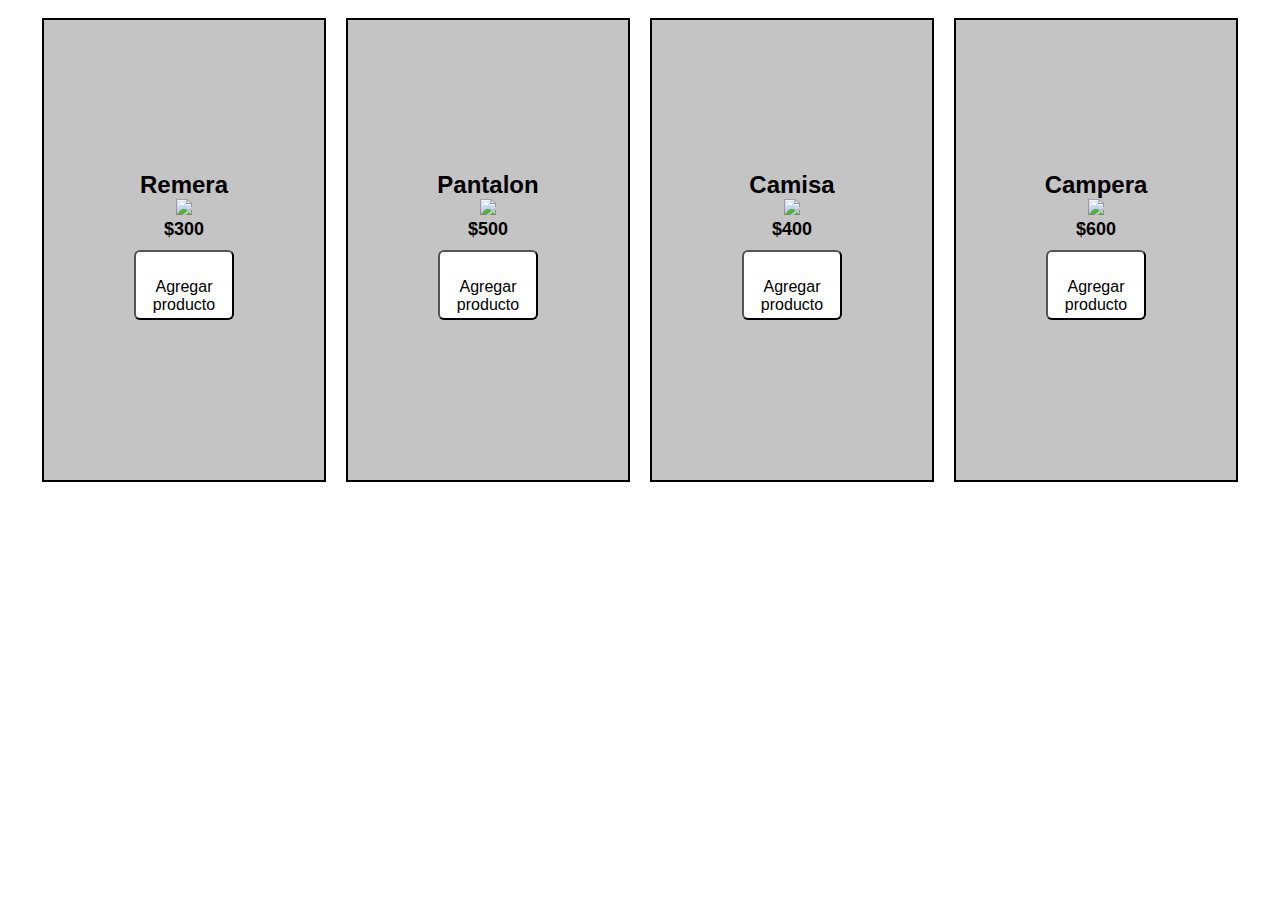
==== events-desafio/index.html @ 1bc14422 "events" ====
<!DOCTYPE html>
<html>
<head>
    <meta charset="UTF-8">
    <meta http-equiv="X-UA-Compatible" content="IE=edge">
    <meta name="viewport" content="width=device-width, initial-scale=1.0">
    <link rel="stylesheet" href="style.css">
    <title>DOM</title>
</head>
<body>
<section id="seccion-productos">
    <div id="modal-container" class="modal-container">
        <div id="modal" class="my-modal">
            <img class="cart" src="./img/shopping-cart-icon-vector-free-download-3.jpg" alt="">
            <h2>Producto agregado al carrito!</h2>
            <button id="modal-close" class="btn btn-success"><p>Continuar comprando</p></button>
            <button id="end-buy" class="btn btn-success"> <p>Ver el total</p></button> 
        </div>
    </div>
    <div id="modal-container-2" class="modal-container-2">
        <div id="modal-2" class="my-modal-2">
            <button id="btn2">Cerrar</button>
        </div>
    </div>
</section>
<script src="app.js"></script>
</body>
</html>
---- events-desafio/style.css ----
body{
    font-family: Arial, Helvetica, sans-serif;
}
section{
    display:flex;
    flex-direction: row;
    justify-content: center;

}
article{
    display: flex;
    flex-direction: column;
    justify-content: center;
    align-items: center;
    text-align: center;
    margin: 10px;
    width: 280px;
    height: 460px;
    border: 2px solid black;
    background-color: rgb(196, 196, 196);
}
h1{
    margin: 0px;
    font-size: 24px}
.imagen{
width: 200px;
height: 300px;
}
button{
    border-radius: 6px;
    text-align: center;
    margin: 0px;
    padding: 0px;
    width: 100px;
    height: 70px;
    background-color: rgb(243, 246, 247);
}
p{
    font-family: Arial, Helvetica, sans-serif;
    color: black;
    font-size: 16px ;
}
.modal-container {
    background-color: rgba(0, 0, 0, 0.3);
    width: 100%;
    height: auto;
    position: fixed;
    inset: 0;
    display: flex;
    justify-content: center;
    align-items: center;
    opacity: 0;
    visibility: hidden;
    transition: all .3s ease-in-out;
}
.my-modal {
    display: flex;
    flex-direction: column;
    justify-content: center;
    align-items: center;
    width: 450px;
    height: 320px;
    background-color: rgb(0, 128, 0);
    padding: 10px;
    border-radius: 20px;
    color: white;
}
.modal-container-active {
    opacity: 1;
    visibility: visible;
}
#modal-close{
    margin: 8px;
    font-size: 16px;
    color: white;
    background-color: rgba(13, 236, 13, 0.555);
}
h2{
    font-size: 18px;
    margin: 0px;
    font-family: Arial, Helvetica, sans-serif;
}
.cart{
    width: 160px;
}
.finish{
    background-color: red;
}
#btn1{
    margin: 10px;
    font-size: 16px;
    padding: 10px;
    border-radius: 6px;
background-color: white;
}
#btn2{
    margin: 10px;
    font-size: 16px;
    padding: 10px;
    border-radius: 6px;
background-color: white;
}
.modal-container-2 {
    background-color: rgba(0, 0, 0, 0.3);
    width: 100%;
    height: auto;
    position: fixed;
    inset: 0;
    display: flex;
    justify-content: center;
    align-items: center;
    opacity: 0;
    visibility: hidden;
    transition: all .3s ease-in-out;
}
.my-modal-2 {
    display: flex;
    flex-direction: column;
    justify-content: center;
    align-items: center;
    width: 450px;
    height: 320px;
    background-color: rgb(0, 128, 0);
    padding: 10px;
    border-radius: 20px;
    color: white;
}
.modal-container-active-2 {
    opacity: 1;
    visibility: visible;
}
#modal-close{
    margin: 8px;
    font-size: 16px;
    color: white;
    background-color: rgba(13, 236, 13, 0.555);
}
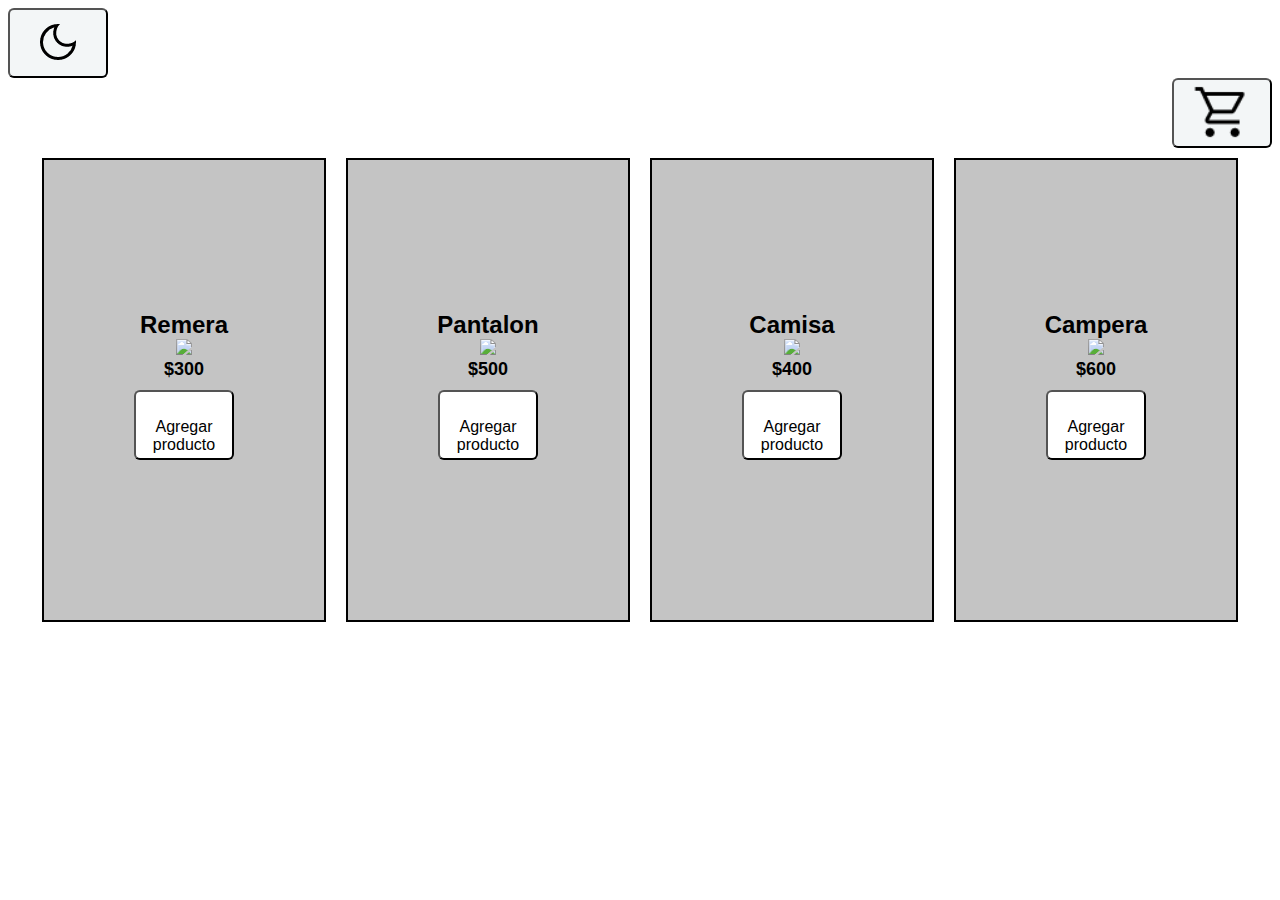
==== commit 92336245: "changes" ====
--- a/events-desafio/index.html
+++ b/events-desafio/index.html
@@ -7,22 +7,26 @@
     <link rel="stylesheet" href="style.css">
     <title>DOM</title>
 </head>
-<body>
+<body>        
+    <button id="dark-mode" class="btn btn-primary"><img src="./img/dark_mode_FILL0_wght400_GRAD0_opsz48.png" alt=""></button>
+    <section id="cart-seccion">
+        <div id="carrito-container" class="carrito-container">
+            <div id="carrito" class="my-carrito">
+                <ul id="carritoList" class="list-group">
+                </ul>
+                <button id="btn5"><p>Seguir comprando</p></button>
+            </div>
+        </div></section>
 <section id="seccion-productos">
     <div id="modal-container" class="modal-container">
         <div id="modal" class="my-modal">
-            <img class="cart" src="./img/shopping-cart-icon-vector-free-download-3.jpg" alt="">
+            <img class="cart" src="./img/shopping_cart_FILL0_wght400_GRAD0_opsz48.png" alt="">
             <h2>Producto agregado al carrito!</h2>
-            <button id="modal-close" class="btn btn-success"><p>Continuar comprando</p></button>
-            <button id="end-buy" class="btn btn-success"> <p>Ver el total</p></button> 
-        </div>
-    </div>
-    <div id="modal-container-2" class="modal-container-2">
-        <div id="modal-2" class="my-modal-2">
-            <button id="btn2">Cerrar</button>
+            <button id="modal-close" class="btn"><p>Continuar comprando</p></button>
         </div>
     </div>
 </section>
+<script src="darkmode.js"></script>
 <script src="app.js"></script>
 </body>
 </html>--- a/events-desafio/style.css
+++ b/events-desafio/style.css
@@ -1,137 +1,134 @@
-body{
-    font-family: Arial, Helvetica, sans-serif;
-}
-section{
-    display:flex;
-    flex-direction: row;
-    justify-content: center;
+.dark {
+  background-color: #302d2d; }
 
-}
-article{
-    display: flex;
-    flex-direction: column;
-    justify-content: center;
-    align-items: center;
-    text-align: center;
-    margin: 10px;
-    width: 280px;
-    height: 460px;
-    border: 2px solid black;
-    background-color: rgb(196, 196, 196);
-}
-h1{
-    margin: 0px;
-    font-size: 24px}
-.imagen{
-width: 200px;
-height: 300px;
-}
-button{
-    border-radius: 6px;
-    text-align: center;
-    margin: 0px;
-    padding: 0px;
-    width: 100px;
-    height: 70px;
-    background-color: rgb(243, 246, 247);
-}
-p{
-    font-family: Arial, Helvetica, sans-serif;
-    color: black;
-    font-size: 16px ;
-}
+.dark * {
+  color: black; }
+
+body {
+  font-family: Arial, Helvetica, sans-serif; }
+
+section {
+  display: flex;
+  flex-direction: row;
+  justify-content: center; }
+
+article {
+  display: flex;
+  flex-direction: column;
+  justify-content: center;
+  align-items: center;
+  text-align: center;
+  margin: 10px;
+  width: 280px;
+  height: 460px;
+  border: 2px solid black;
+  background-color: #c4c4c4; }
+
+h1 {
+  margin: 0px;
+  font-size: 24px; }
+
+.imagen {
+  width: 200px;
+  height: 300px; }
+
+button {
+  border-radius: 6px;
+  text-align: center;
+  margin: 0px;
+  padding: 0px;
+  width: 100px;
+  height: 70px;
+  background-color: #f3f6f7; }
+
+p {
+  font-family: Arial, Helvetica, sans-serif;
+  color: black;
+  font-size: 16px; }
+
 .modal-container {
-    background-color: rgba(0, 0, 0, 0.3);
-    width: 100%;
-    height: auto;
-    position: fixed;
-    inset: 0;
-    display: flex;
-    justify-content: center;
-    align-items: center;
-    opacity: 0;
-    visibility: hidden;
-    transition: all .3s ease-in-out;
-}
+  background-color: rgba(0, 0, 0, 0.3);
+  width: 100%;
+  height: auto;
+  position: fixed;
+  inset: 0;
+  display: flex;
+  justify-content: flex-end;
+  align-items: flex-start;
+  opacity: 0;
+  visibility: hidden;
+  transition: all .3s ease-in-out; }
+
 .my-modal {
-    display: flex;
-    flex-direction: column;
-    justify-content: center;
-    align-items: center;
-    width: 450px;
-    height: 320px;
-    background-color: rgb(0, 128, 0);
-    padding: 10px;
-    border-radius: 20px;
-    color: white;
-}
+  display: flex;
+  flex-direction: column;
+  justify-content: center;
+  align-items: center;
+  width: 250px;
+  height: 220px;
+  background-color: #88e688;
+  padding: 10px;
+  border-radius: 20px;
+  color: white; }
+
 .modal-container-active {
-    opacity: 1;
-    visibility: visible;
-}
-#modal-close{
-    margin: 8px;
-    font-size: 16px;
-    color: white;
-    background-color: rgba(13, 236, 13, 0.555);
-}
-h2{
-    font-size: 18px;
-    margin: 0px;
-    font-family: Arial, Helvetica, sans-serif;
-}
-.cart{
-    width: 160px;
-}
-.finish{
-    background-color: red;
-}
-#btn1{
-    margin: 10px;
-    font-size: 16px;
-    padding: 10px;
-    border-radius: 6px;
-background-color: white;
-}
-#btn2{
-    margin: 10px;
-    font-size: 16px;
-    padding: 10px;
-    border-radius: 6px;
-background-color: white;
-}
-.modal-container-2 {
-    background-color: rgba(0, 0, 0, 0.3);
-    width: 100%;
-    height: auto;
-    position: fixed;
-    inset: 0;
-    display: flex;
-    justify-content: center;
-    align-items: center;
-    opacity: 0;
-    visibility: hidden;
-    transition: all .3s ease-in-out;
-}
-.my-modal-2 {
-    display: flex;
-    flex-direction: column;
-    justify-content: center;
-    align-items: center;
-    width: 450px;
-    height: 320px;
-    background-color: rgb(0, 128, 0);
-    padding: 10px;
-    border-radius: 20px;
-    color: white;
-}
-.modal-container-active-2 {
-    opacity: 1;
-    visibility: visible;
-}
-#modal-close{
-    margin: 8px;
-    font-size: 16px;
-    color: white;
-    background-color: rgba(13, 236, 13, 0.555);
-}
+  opacity: 1;
+  visibility: visible; }
+
+#modal-close {
+  margin: 8px;
+  font-size: 16px;
+  color: white;
+  background-color: antiquewhite; }
+
+h2 {
+  font-size: 18px;
+  margin: 0px;
+  font-family: Arial, Helvetica, sans-serif; }
+
+.cart {
+  width: 60px; }
+
+#btn1 {
+  margin: 10px;
+  font-size: 16px;
+  padding: 10px;
+  border-radius: 6px;
+  background-color: white; }
+
+#cart-seccion {
+  display: flex;
+  justify-content: flex-end; }
+
+.carrito-container {
+  background-color: rgba(0, 0, 0, 0.3);
+  width: 100%;
+  height: auto;
+  position: fixed;
+  inset: 0;
+  display: flex;
+  justify-content: center;
+  align-items: center;
+  opacity: 0;
+  visibility: hidden;
+  transition: all .3s ease-in-out; }
+
+#carrito {
+  display: flex;
+  flex-direction: column;
+  justify-content: space-around;
+  align-items: center;
+  width: 650px;
+  height: 320px;
+  background-color: white;
+  padding: 10px;
+  border-radius: 20px;
+  color: black; }
+
+.carrito-container-active {
+  opacity: 1;
+  visibility: visible; }
+
+#carritoList {
+  background-color: red;
+  color: black; }
